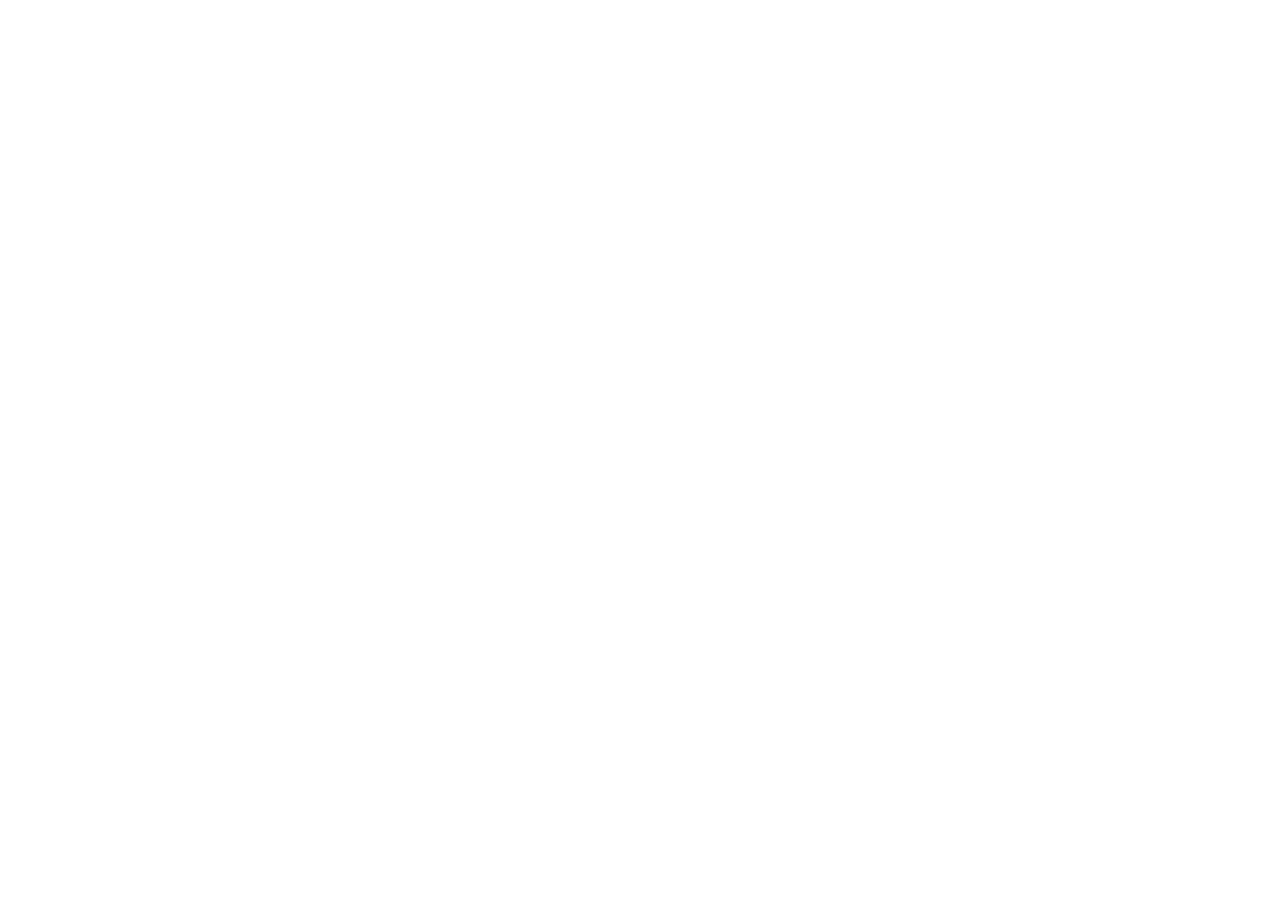
==== docs/index.html @ 2dbeca21 "renamed to docs" ====
<!DOCTYPE html>
<html lang="en">
<head>
    <meta charset="UTF-8">
    <meta http-equiv="X-UA-Compatible" content="IE=edge">
    <meta name="viewport" content="width=device-width, initial-scale=1.0">
    <title>Conduit X Test Website</title>
</head>
<body>
    
</body>
</html>
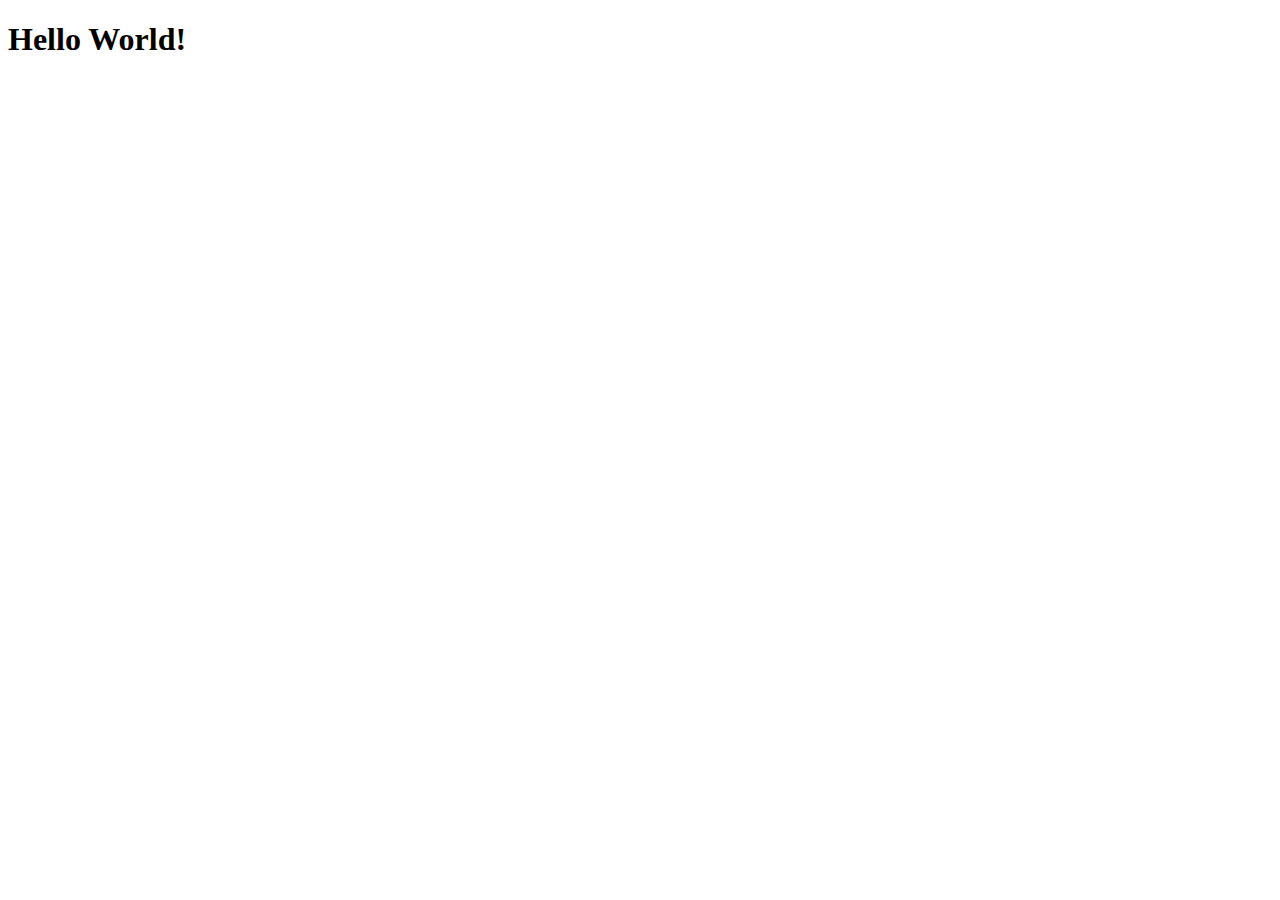
==== commit e8933ced: "dummy text" ====
--- a/docs/index.html
+++ b/docs/index.html
@@ -7,6 +7,6 @@
     <title>Conduit X Test Website</title>
 </head>
 <body>
-    
+    <h1>Hello World!</h1>
 </body>
 </html>